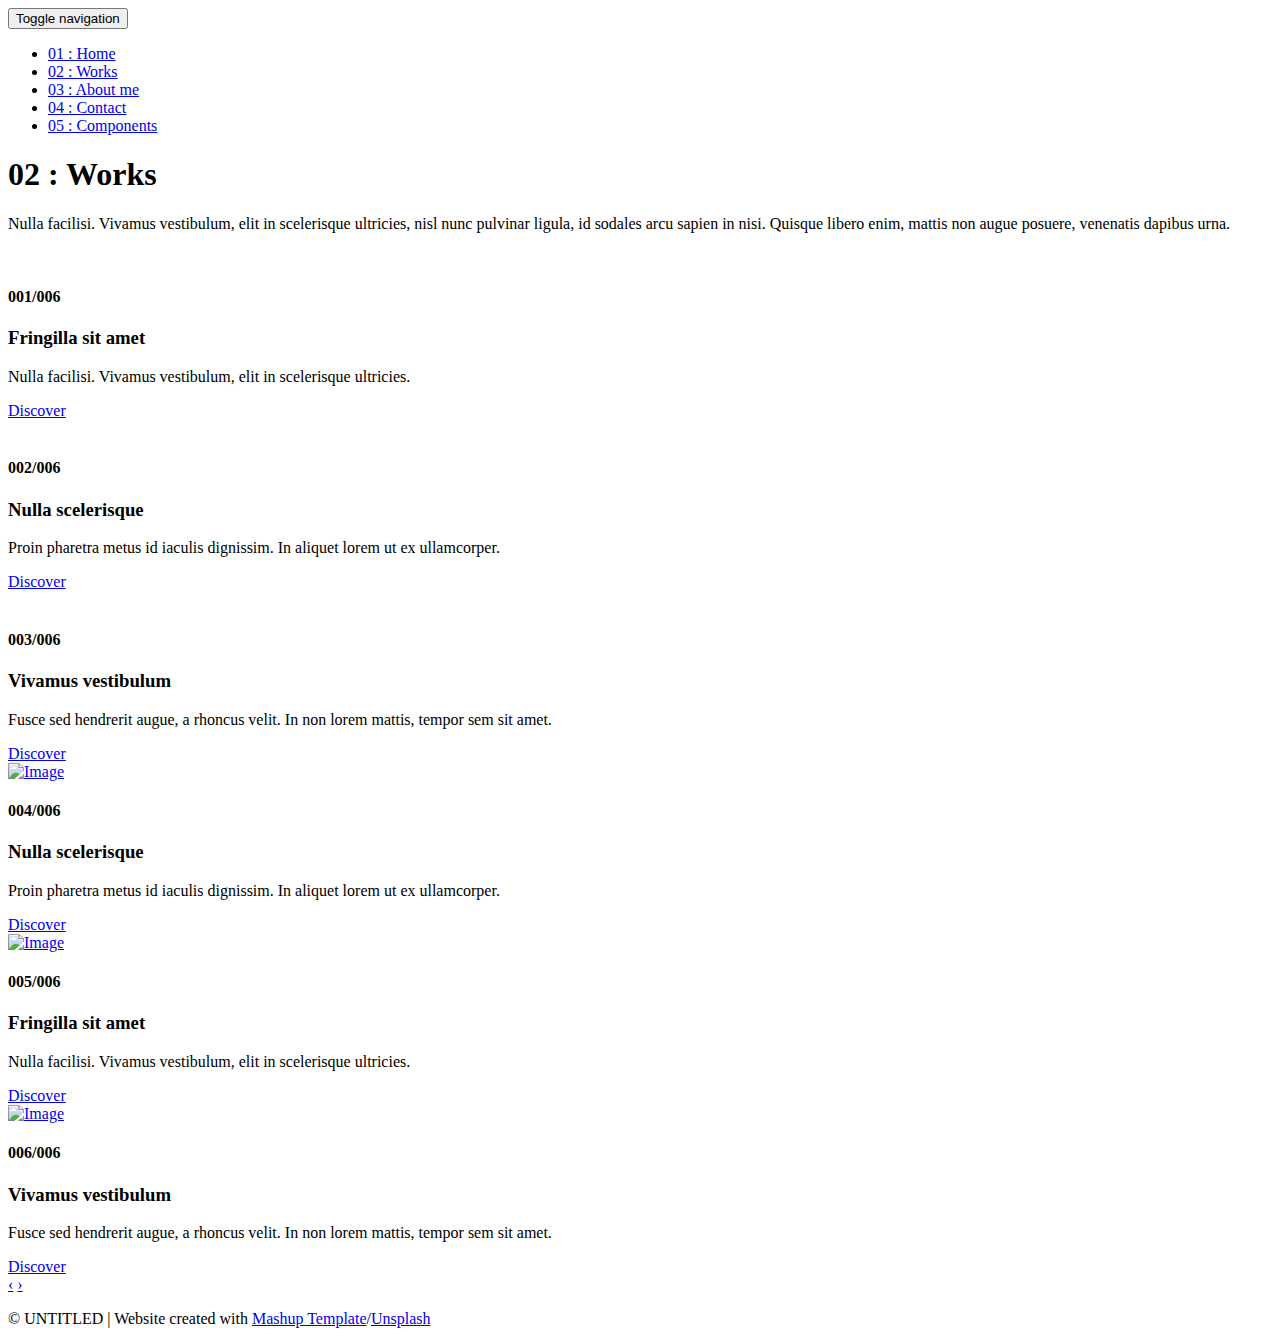
==== templates/works.html @ bfd44e50 "my portfolio website" ====
<!DOCTYPE html>
<html lang="en">

<head>
  <meta charset="UTF-8">
  <meta content="IE=edge" http-equiv="X-UA-Compatible">
  <meta content="width=device-width,initial-scale=1" name="viewport">
  <meta content="description" name="description">
  <meta name="google" content="notranslate" />
  <meta content="Mashup templates have been developped by Orson.io team" name="author">

  <!-- Disable tap highlight on IE -->
  <meta name="msapplication-tap-highlight" content="no">
  
  <link rel="apple-touch-icon" sizes="180x180" href="./static/assets/apple-icon-180x180.png">
  <link href="./static/assets/favicon.ico" rel="icon">

  <title>Title page</title>  

<link href="./static/main.3f6952e4.css" rel="stylesheet"></head>

<body class="">
<div id="site-border-left"></div>
<div id="site-border-right"></div>
<div id="site-border-top"></div>
<div id="site-border-bottom"></div>
 <!-- Add your content of header -->
<header>
  <nav class="navbar  navbar-fixed-top navbar-default">
    <div class="container">
        <button type="button" class="navbar-toggle collapsed" data-toggle="collapse" data-target="#navbar-collapse" aria-expanded="false">
          <span class="sr-only">Toggle navigation</span>
          <span class="icon-bar"></span>
          <span class="icon-bar"></span>
          <span class="icon-bar"></span>
        </button>

      <div class="collapse navbar-collapse" id="navbar-collapse">
        <ul class="nav navbar-nav ">
          <li><a href="./index.html" title="">01 : Home</a></li>
          <li><a href="./works.html" title="">02 : Works</a></li>
          <li><a href="./about.html" title="">03 : About me</a></li>
          <li><a href="./contact.html" title="">04 : Contact</a></li>
          <li><a href="./components.html" title="">05 : Components</a></li>
        </ul>


      </div> 
    </div>
  </nav>
</header>

<div class="section-container">
  <div class="container">
    <div class="row">
      
      <div class="col-sm-8 col-sm-offset-2 section-container-spacer">
        <div class="text-center">
          <h1 class="h2">02 : Works</h1>
          <p>Nulla facilisi. Vivamus vestibulum, elit in scelerisque ultricies, nisl nunc pulvinar ligula, id sodales arcu sapien in nisi. Quisque libero enim, mattis non augue posuere, venenatis dapibus urna.</p>
        </div>
      </div>

      <div class="col-md-12">
     
      <div id="myCarousel" class="carousel slide projects-carousel">
        <!-- Carousel items -->
        <div class="carousel-inner">
            <div class="item active">
                <div class="row">
                    <div class="col-sm-4">

                      <a href="./work.html" title="" class="black-image-project-hover">
                        <img src="./static/assets/images/work01-hover.jpg" alt="" class="img-responsive">
                      </a>
                      <div class="card-container card-container-lg">
                        <h4>001/006</h4>
                        <h3>Fringilla sit amet</h3>
                        <p>Nulla facilisi. Vivamus vestibulum, elit in scelerisque ultricies.</p>
                        <a href="./work.html" title="" class="btn btn-default">Discover</a>
                      </div>
                    </div>
                    <div class="col-sm-4">
                      <a href="./work.html" title="" class="black-image-project-hover">
                        <img src="./static/assets/images/work02-hover.jpg" alt="" class="img-responsive">
                      </a>
                      <div class="card-container card-container-lg">
                        <h4>002/006</h4>
                        <h3>Nulla scelerisque</h3>
                        <p>Proin pharetra metus id iaculis dignissim. In aliquet lorem ut ex ullamcorper.</p>
                        <a href="./work.html" title="" class="btn btn-default">Discover</a>
                      </div>
                    </div>
                    <div class="col-sm-4">
                      <a href="./work.html" title="" class="black-image-project-hover">
                        <img src="./static/assets/images/work03-hover.jpg" alt="" class="img-responsive">
                      </a>
                      <div class="card-container card-container-lg">
                        <h4>003/006</h4>
                        <h3>Vivamus vestibulum</h3>
                        <p>Fusce sed hendrerit augue, a rhoncus velit. In non lorem mattis, tempor sem sit amet.</p>
                        <a href="./work.html" title="" class="btn btn-default">Discover</a>
                      </div>
                    </div>
                    
                </div>
                <!--/row-->
            </div>
            <!--/item-->
            <div class="item">
                <div class="row">
                  <div class="col-sm-4">
                    <a href="./work.html" class="black-image-project-hover">
                      <img src="./static/assets/images/work02-hover.jpg" alt="Image" class="img-responsive">
                    </a>
                    <div class="card-container">
                      <h4>004/006</h4>
                      <h3>Nulla scelerisque</h3>
                      <p>Proin pharetra metus id iaculis dignissim. In aliquet lorem ut ex ullamcorper.</p>
                      <a href="./work.html" class="btn btn-default">Discover</a>
                    </div>
                  </div>
                   <div class="col-sm-4">
                      <a href="./work.html" class="black-image-project-hover">
                        <img src="./static/assets/images/work01-hover.jpg" alt="Image" class="img-responsive">
                      </a>
                      <div class="card-container">
                        <h4>005/006</h4>
                        <h3>Fringilla sit amet</h3>
                        <p>Nulla facilisi. Vivamus vestibulum, elit in scelerisque ultricies.</p>
                        <a href="./work.html" class="btn btn-default">Discover</a>
                      </div>
                    </div>
                    
                    <div class="col-sm-4">
                      <a href="./work.html" class="black-image-project-hover">
                        <img src="./static/assets/images/work03-hover.jpg" alt="Image" class="img-responsive">
                      </a>
                      <div class="card-container">
                        <h4>006/006</h4>
                        <h3>Vivamus vestibulum</h3>
                        <p>Fusce sed hendrerit augue, a rhoncus velit. In non lorem mattis, tempor sem sit amet.</p>
                        <a href="./work.html" class="btn btn-default">Discover</a>
                      </div>
                    </div>
                    
                </div>
                <!--/row-->
            </div>
            
            <!--/item-->
        </div>
        <!--/carousel-inner--> 
        <a class="left carousel-control" href="#myCarousel" data-slide="prev">‹</a>

        <a class="right carousel-control" href="#myCarousel" data-slide="next">›</a>
     </div>



    <!--/myCarousel-->
    </div>



    </div>
  </div>
</div>


<footer class="footer-container text-center">
  <div class="container">
    <div class="row">
      <div class="col-xs-12">
        <p>© UNTITLED | Website created with <a href="http://www.mashup-template.com/" title="Create website with free html template">Mashup Template</a>/<a href="https://www.unsplash.com/" title="Beautiful Free Images">Unsplash</a></p>
      </div>
    </div>
  </div>
</footer>

<script>
  document.addEventListener("DOMContentLoaded", function (event) {
     navActivePage();
  });
</script>

<!-- Google Analytics: change UA-XXXXX-X to be your site's ID 

<script>
  (function (i, s, o, g, r, a, m) {
    i['GoogleAnalyticsObject'] = r; i[r] = i[r] || function () {
      (i[r].q = i[r].q || []).push(arguments)
    }, i[r].l = 1 * new Date(); a = s.createElement(o),
      m = s.getElementsByTagName(o)[0]; a.async = 1; a.src = g; m.parentNode.insertBefore(a, m)
  })(window, document, 'script', '//www.google-analytics.com/analytics.js', 'ga');
  ga('create', 'UA-XXXXX-X', 'auto');
  ga('send', 'pageview');
</script>

--> <script type="text/javascript" src="./static/main.70a66962.js"></script></body>

</html>
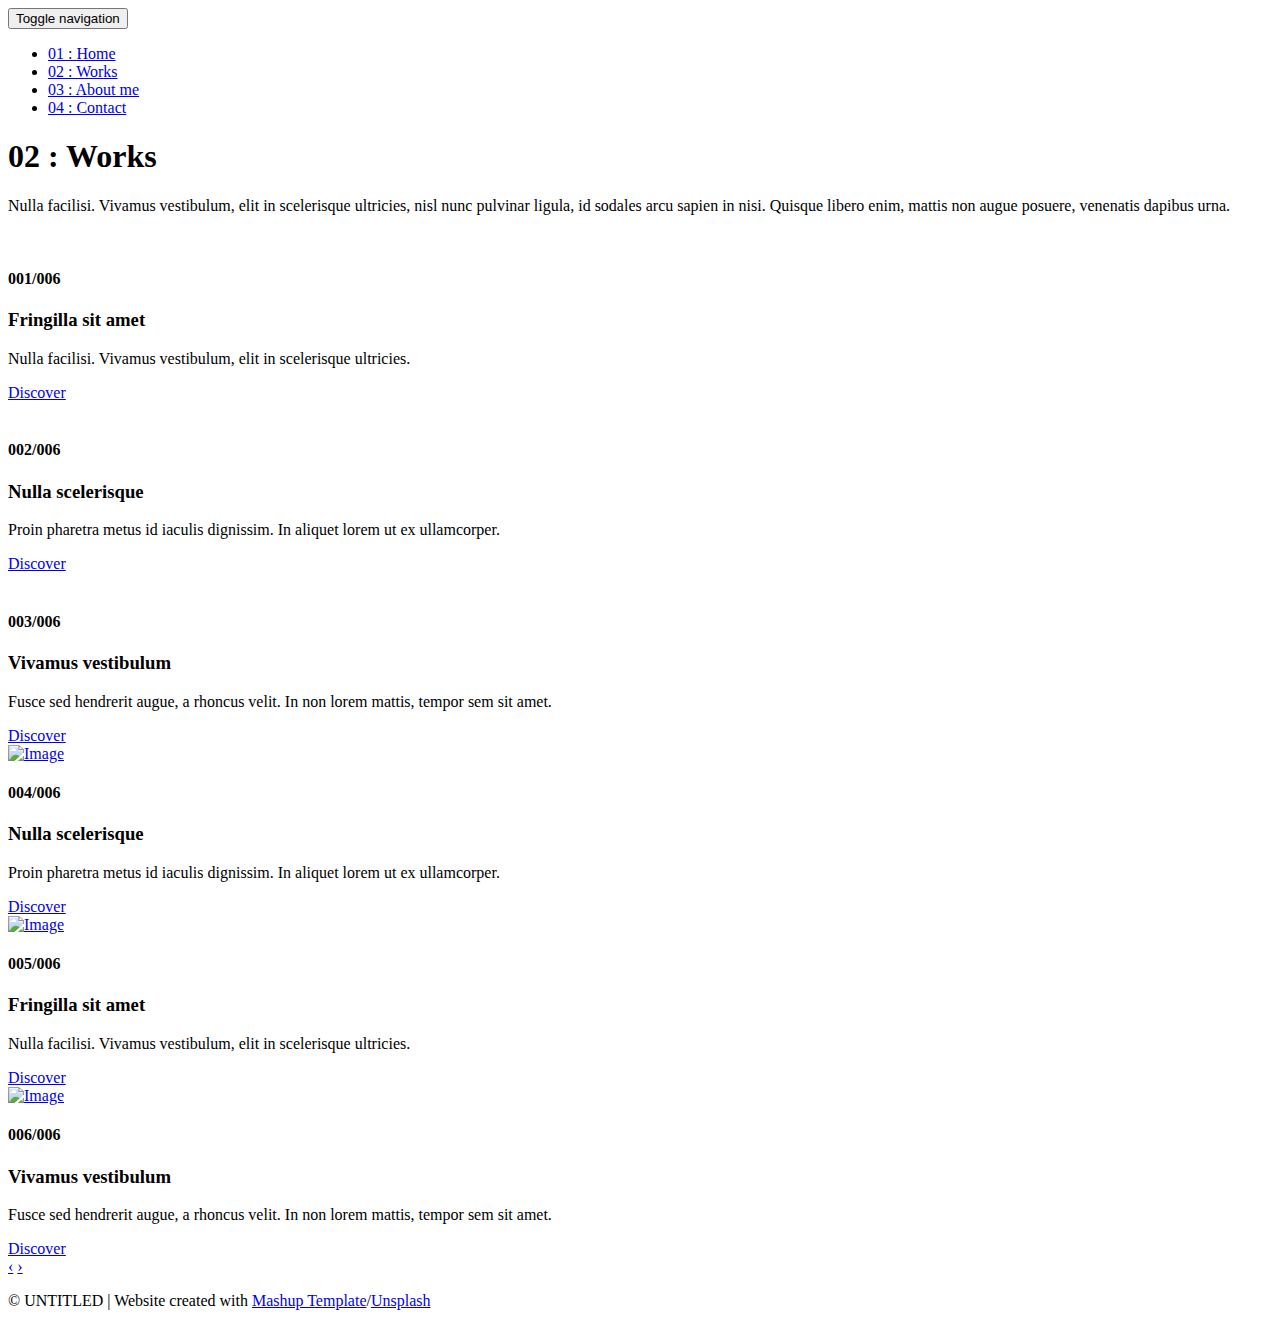
==== commit 83cc5dbd: "remove the component" ====
--- a/templates/works.html
+++ b/templates/works.html
@@ -41,7 +41,6 @@
           <li><a href="./works.html" title="">02 : Works</a></li>
           <li><a href="./about.html" title="">03 : About me</a></li>
           <li><a href="./contact.html" title="">04 : Contact</a></li>
-          <li><a href="./components.html" title="">05 : Components</a></li>
         </ul>
 
 
